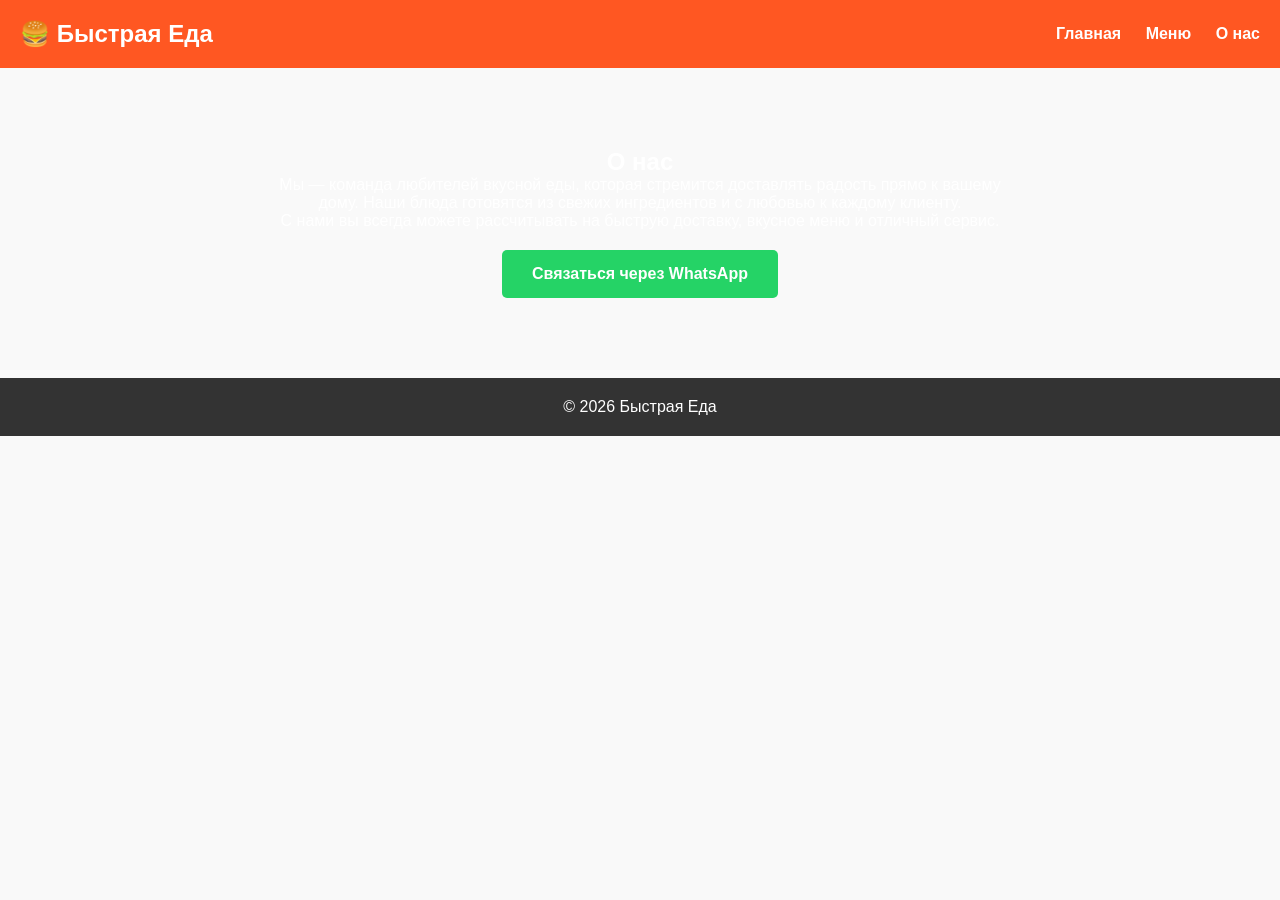
==== about.html @ 6100ecb5 "Первый коммит сайта" ====
<!DOCTYPE html>
<html lang="ru">
<head>
<meta charset="UTF-8">
<meta name="viewport" content="width=device-width, initial-scale=1.0">
<title>О нас - Быстрая Еда</title>
<link rel="stylesheet" href="style.css">
</head>
<body>
<header>
  <div class="logo">🍔 Быстрая Еда</div>
  <nav>
    <a href="index.html">Главная</a>
    <a href="menu.html">Меню</a>
    <a href="about.html">О нас</a>
  </nav>
</header>

<section class="about-section" style="background: url('https://images.unsplash.com/photo-1504674900247-0877df9cc836?auto=format&fit=crop&w=1200&q=80') center/cover no-repeat; color: white; padding: 80px 20px; border-radius: 15px;">
  <h1>О нас</h1>
  <p>Мы — команда любителей вкусной еды, которая стремится доставлять радость прямо к вашему дому. Наши блюда готовятся из свежих ингредиентов и с любовью к каждому клиенту.</p>
  <p>С нами вы всегда можете рассчитывать на быструю доставку, вкусное меню и отличный сервис.</p>
  <a href="https://wa.me/1234567890" class="btn-whatsapp" target="_blank">Связаться через WhatsApp</a>
</section>

<footer>
  <p>© 2026 Быстрая Еда</p>
</footer>
</body>
</html>
---- style.css ----
/* Сброс и базовые стили */
* {
  box-sizing: border-box;
  margin: 0;
  padding: 0;
  font-family: 'Arial', sans-serif;
}

body {
  background-color: #f9f9f9;
  color: #333;
}

/* Хедер */
header {
  background-color: #ff5722;
  padding: 20px;
  display: flex;
  justify-content: space-between;
  align-items: center;
  color: white;
  position: sticky;
  top: 0;
  z-index: 1000;
}

header .logo {
  font-size: 24px;
  font-weight: bold;
}

header nav a {
  color: white;
  margin-left: 20px;
  text-decoration: none;
  font-weight: bold;
  transition: color 0.3s;
}

header nav a:hover {
  color: #ffe0b2;
}

/* Hero */
.hero {
  text-align: center;
  padding: 60px 20px;
  background: url('https://via.placeholder.com/1200x400') center/cover no-repeat;
  color: white;
  position: relative;
}

.hero h1 {
  font-size: 48px;
  margin-bottom: 20px;
  text-shadow: 2px 2px 8px rgba(0,0,0,0.5);
}

.hero p {
  font-size: 24px;
  margin-bottom: 30px;
  text-shadow: 1px 1px 5px rgba(0,0,0,0.5);
}

.btn-whatsapp {
  background-color: #25d366;
  color: white;
  padding: 15px 30px;
  border-radius: 5px;
  text-decoration: none;
  font-weight: bold;
  transition: transform 0.2s, background-color 0.3s;
}

.btn-whatsapp:hover {
  background-color: #128c7e;
  transform: scale(1.05);
}

/* Features */
.features {
  display: flex;
  justify-content: space-around;
  padding: 60px 20px;
  flex-wrap: wrap;
}

.feature {
  text-align: center;
  max-width: 300px;
  margin: 20px;
  transition: transform 0.3s, box-shadow 0.3s;
}

.feature:hover {
  transform: translateY(-10px);
  box-shadow: 0 10px 20px rgba(0,0,0,0.2);
}

.feature img {
  width: 150px;
  margin-bottom: 20px;
}

/* Меню */
.menu-section {
  padding: 60px 20px;
  text-align: center;
}

.menu-items {
  display: flex;
  justify-content: space-around;
  flex-wrap: wrap;
  margin-top: 40px;
}

.menu-item {
  background-color: white;
  padding: 20px;
  margin: 15px;
  border-radius: 10px;
  width: 300px;
  box-shadow: 0 4px 6px rgba(0,0,0,0.1);
  transition: transform 0.3s, box-shadow 0.3s;
}

.menu-item:hover {
  transform: translateY(-10px);
  box-shadow: 0 12px 20px rgba(0,0,0,0.2);
}

.menu-item img {
  width: 100%;
  border-radius: 10px;
}

.menu-item h3 {
  margin: 15px 0 10px;
}

.menu-item .price {
  font-weight: bold;
  margin: 10px 0;
}

/* О нас */
.about-section {
  padding: 60px 20px;
  max-width: 800px;
  margin: 0 auto;
  text-align: center;
}

.about-section a.btn-whatsapp {
  margin-top: 20px;
  display: inline-block;
}

/* Футер */
footer {
  background-color: #333;
  color: white;
  text-align: center;
  padding: 20px;
}

/* Адаптивность */
@media (max-width: 1024px) {
  .features, .menu-items {
    justify-content: center;
  }
}

@media (max-width: 768px) {
  header {
    flex-direction: column;
  }
  header nav {
    margin-top: 10px;
  }
  .hero h1 {
    font-size: 36px;
  }
  .hero p {
    font-size: 18px;
  }
  .menu-item {
    width: 90%;
  }
  .feature {
    width: 90%;
  }
}

@media (max-width: 480px) {
  .hero h1 {
    font-size: 28px;
  }
  .hero p {
    font-size: 16px;
  }
  .btn-whatsapp {
    padding: 12px 25px;
    font-size: 14px;
  }
}
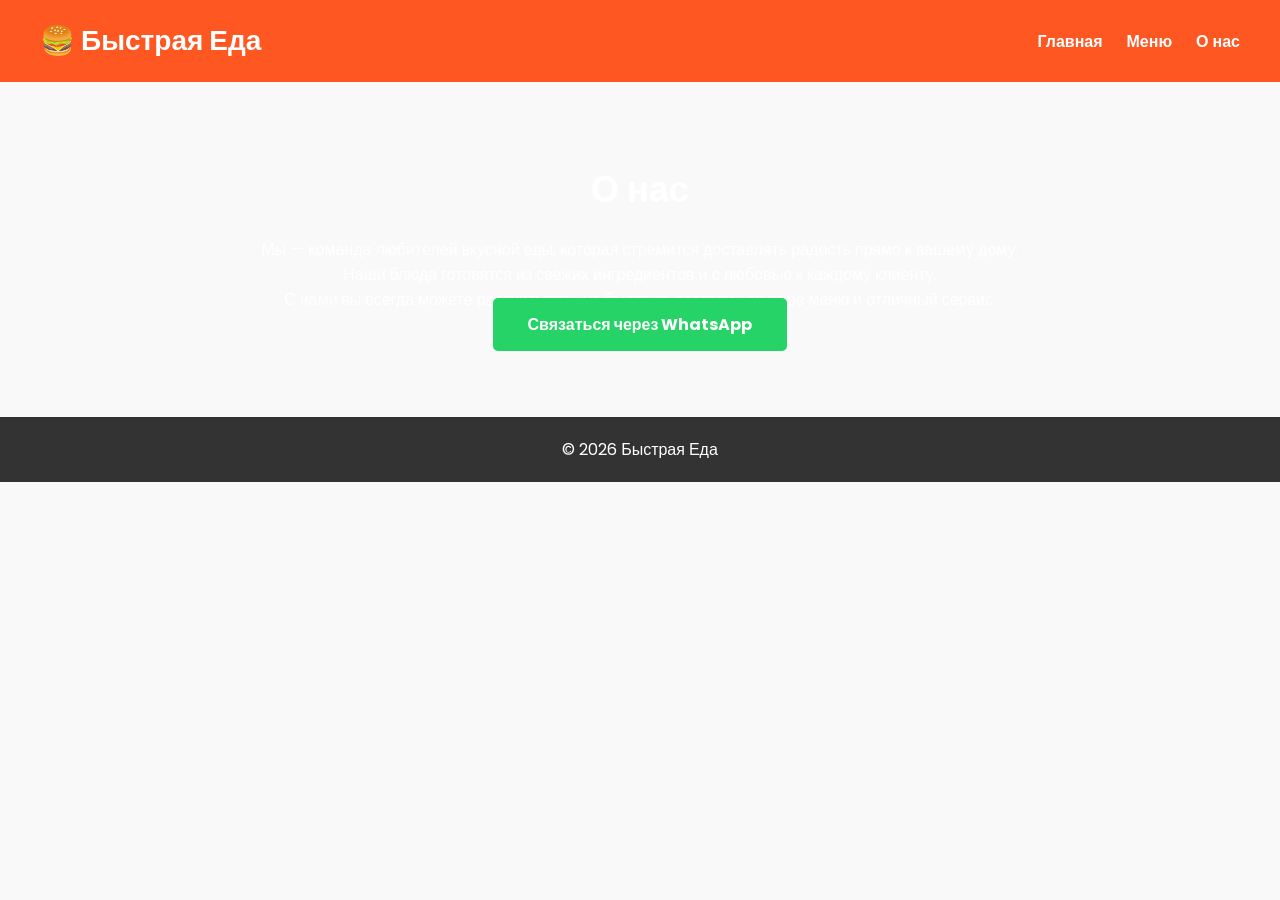
==== commit 6637a375: "Обновлен сайт: новый дизайн, фото, адаптивность" ====
--- a/about.html
+++ b/about.html
@@ -5,8 +5,10 @@
 <meta name="viewport" content="width=device-width, initial-scale=1.0">
 <title>О нас - Быстрая Еда</title>
 <link rel="stylesheet" href="style.css">
+<link href="https://fonts.googleapis.com/css2?family=Poppins:wght@400;600&display=swap" rel="stylesheet">
 </head>
 <body>
+
 <header>
   <div class="logo">🍔 Быстрая Еда</div>
   <nav>
@@ -16,7 +18,7 @@
   </nav>
 </header>
 
-<section class="about-section" style="background: url('https://images.unsplash.com/photo-1504674900247-0877df9cc836?auto=format&fit=crop&w=1200&q=80') center/cover no-repeat; color: white; padding: 80px 20px; border-radius: 15px;">
+<section class="about-section" style="background: url('https://images.unsplash.com/photo-1504674900247-0877df9cc836?auto=format&fit=crop&w=1200&q=80') center/cover no-repeat; color: white; border-radius: 15px; padding: 80px 20px;">
   <h1>О нас</h1>
   <p>Мы — команда любителей вкусной еды, которая стремится доставлять радость прямо к вашему дому. Наши блюда готовятся из свежих ингредиентов и с любовью к каждому клиенту.</p>
   <p>С нами вы всегда можете рассчитывать на быструю доставку, вкусное меню и отличный сервис.</p>
@@ -26,5 +28,6 @@
 <footer>
   <p>© 2026 Быстрая Еда</p>
 </footer>
+
 </body>
 </html>
--- a/style.css
+++ b/style.css
@@ -1,9 +1,9 @@
-/* Сброс и базовые стили */
+/* Базовые стили */
 * {
-  box-sizing: border-box;
   margin: 0;
   padding: 0;
-  font-family: 'Arial', sans-serif;
+  box-sizing: border-box;
+  font-family: 'Poppins', sans-serif;
 }
 
 body {
@@ -14,18 +14,18 @@
 /* Хедер */
 header {
   background-color: #ff5722;
-  padding: 20px;
+  padding: 20px 40px;
   display: flex;
   justify-content: space-between;
   align-items: center;
-  color: white;
   position: sticky;
   top: 0;
   z-index: 1000;
+  color: white;
 }
 
 header .logo {
-  font-size: 24px;
+  font-size: 28px;
   font-weight: bold;
 }
 
@@ -33,7 +33,7 @@
   color: white;
   margin-left: 20px;
   text-decoration: none;
-  font-weight: bold;
+  font-weight: 600;
   transition: color 0.3s;
 }
 
@@ -41,23 +41,26 @@
   color: #ffe0b2;
 }
 
-/* Hero */
+/* Hero-блок */
 .hero {
-  text-align: center;
-  padding: 60px 20px;
-  background: url('https://via.placeholder.com/1200x400') center/cover no-repeat;
-  color: white;
-  position: relative;
+  height: 70vh;
+  background: url('https://images.unsplash.com/photo-1600891964599-f61ba0e24092?auto=format&fit=crop&w=1200&q=80') center/cover no-repeat;
+  display: flex;
+  flex-direction: column;
+  justify-content: center;
+  align-items: center;
+  color: white;
+  text-align: center;
 }
 
 .hero h1 {
   font-size: 48px;
+  text-shadow: 2px 2px 8px rgba(0,0,0,0.5);
   margin-bottom: 20px;
-  text-shadow: 2px 2px 8px rgba(0,0,0,0.5);
 }
 
 .hero p {
-  font-size: 24px;
+  font-size: 22px;
   margin-bottom: 30px;
   text-shadow: 1px 1px 5px rgba(0,0,0,0.5);
 }
@@ -65,10 +68,10 @@
 .btn-whatsapp {
   background-color: #25d366;
   color: white;
-  padding: 15px 30px;
+  padding: 15px 35px;
   border-radius: 5px;
+  font-weight: bold;
   text-decoration: none;
-  font-weight: bold;
   transition: transform 0.2s, background-color 0.3s;
 }
 
@@ -81,8 +84,8 @@
 .features {
   display: flex;
   justify-content: space-around;
+  flex-wrap: wrap;
   padding: 60px 20px;
-  flex-wrap: wrap;
 }
 
 .feature {
@@ -94,12 +97,13 @@
 
 .feature:hover {
   transform: translateY(-10px);
-  box-shadow: 0 10px 20px rgba(0,0,0,0.2);
+  box-shadow: 0 12px 20px rgba(0,0,0,0.2);
 }
 
 .feature img {
   width: 150px;
-  margin-bottom: 20px;
+  border-radius: 10px;
+  margin-bottom: 15px;
 }
 
 /* Меню */
@@ -110,18 +114,18 @@
 
 .menu-items {
   display: flex;
-  justify-content: space-around;
   flex-wrap: wrap;
+  justify-content: center;
   margin-top: 40px;
 }
 
 .menu-item {
   background-color: white;
-  padding: 20px;
   margin: 15px;
-  border-radius: 10px;
+  border-radius: 12px;
+  box-shadow: 0 4px 10px rgba(0,0,0,0.1);
   width: 300px;
-  box-shadow: 0 4px 6px rgba(0,0,0,0.1);
+  overflow: hidden;
   transition: transform 0.3s, box-shadow 0.3s;
 }
 
@@ -132,11 +136,18 @@
 
 .menu-item img {
   width: 100%;
-  border-radius: 10px;
+  height: 200px;
+  object-fit: cover;
 }
 
 .menu-item h3 {
   margin: 15px 0 10px;
+  font-size: 20px;
+}
+
+.menu-item p {
+  padding: 0 15px;
+  font-size: 14px;
 }
 
 .menu-item .price {
@@ -152,9 +163,9 @@
   text-align: center;
 }
 
-.about-section a.btn-whatsapp {
-  margin-top: 20px;
-  display: inline-block;
+.about-section h1 {
+  font-size: 36px;
+  margin-bottom: 20px;
 }
 
 /* Футер */
@@ -166,29 +177,21 @@
 }
 
 /* Адаптивность */
-@media (max-width: 1024px) {
+@media (max-width: 768px) {
   .features, .menu-items {
-    justify-content: center;
-  }
-}
-
-@media (max-width: 768px) {
-  header {
     flex-direction: column;
-  }
-  header nav {
-    margin-top: 10px;
-  }
+    align-items: center;
+  }
+
   .hero h1 {
     font-size: 36px;
   }
+
   .hero p {
     font-size: 18px;
   }
+
   .menu-item {
-    width: 90%;
-  }
-  .feature {
     width: 90%;
   }
 }
